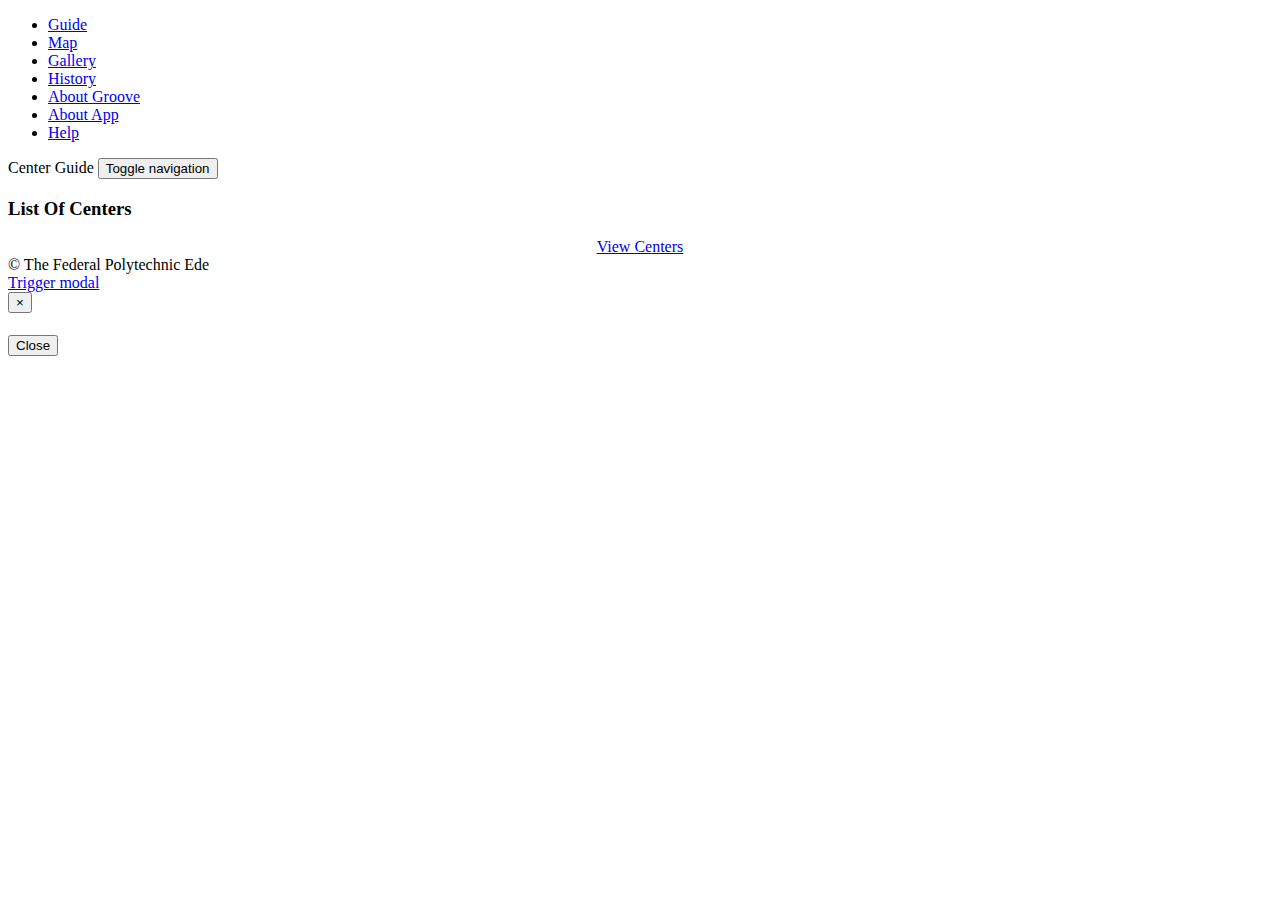
==== guide.html @ dfd9ce73 "Add files via upload" ====
<!DOCTYPE html>
<html>
<head>
	<meta charset="utf-8">
	<meta http-equiv="x-ua-compatible" content="IE=Edge"/> 	
	<title>Center Guide</title>
	<meta name="viewport" content="width=device-width,initial-scale=1.0" />	
	<link rel="stylesheet" type="text/css" href="lib/bootstrap/css/bootstrap.min.css">
	<link rel="stylesheet" type="text/css" href="css/style.css">
	<link rel="stylesheet" type="text/css" href="css/font-awesome.min.css">
</head>
<body>
<div id="left-menu">
	<div class="menu-body">
		<ul class="ul-menu">			
			<li>
				<a href="guide.html">
					Guide
				</a>
			</li>			
			<li>
				<a href="map.html">
					Map
				</a>
			</li>
			<li>
				<a href="gallery.html">
					Gallery
				</a>
			</li>
			<li>
				<a href="history.html">
					History
				</a>
			</li>
			<li>
				<a href="about.html">
					About Groove
				</a>
			</li>						
			<li>
				<a href="project.html">
					About App
				</a>
			</li>
			<li>
				<a href="help.html">Help </a>
			</li>			
		</ul>
	</div>
</div>

<div id="main">
	<div class="title">		
		Center Guide	
		<button type="button" class="navbar-toggle" id="show-menu">
			<span class="sr-only">Toggle navigation</span>
			<span class="icon-bar"></span>
			<span class="icon-bar"></span>
			<span class="icon-bar"></span>
		</button>	 
	</div>
	<div class="about-bg" style='background-image: url(img/about.jpg);'></div>
	<div class="container">
		<div class="row">
			<div class="col-sm-12">
				<h3 class="text-site center">List Of Centers</h3>
				<div class="divider">
					<i class="fa fa-bookmark"></i>
				</div>				
			</div>
		</div>
		<center>
			<a href="#" class="btn btn-view btn-info" style='margin-top: 10px; margin-bottom: 10px;'>
				View Centers
			</a>
		</center>
		<ul class="t-list" style='display: none;'>
			<li>
				<a href="#" id="load-yemo">Yemoo house</a>
			</li>
			<li>
				<a href="#" id="load-tot">Flying Tortoise</a>
			</li>
			<li>
				<a href="#" id="load-sea">See goddess</a>
			</li>
			<li>
				<a href="#" id="load-yard">The Yard</a>
			</li>
			<li>
				<a href="#" id="load-pav">Pavilion</a>
			</li>
			<li>
				<a href="#" id="load-con">Concoction </a>
			</li>
			<li>
				<a href="#" id="load-bridge">The Suspension Bridge</a>
			</li>
			<li>
				<a id="load-mapo" href="#">Iya Mapo</a>
			</li>
			<li>
				<a href="#" id="load-ela">Ela</a>
			</li>
			<li>
				<a class="last-menu" href="#">Chicken Pox Lord</a>
			</li>
		</ul>
	</div>

	<div class="foot">
		&copy; The Federal Polytechnic Ede
	</div>
</div>
<a class="hide show-modal" data-toggle="modal" href='#modal-id'>Trigger modal</a>
<div class="modal fade" id="modal-id">
	<div class="modal-dialog">
		<div class="modal-content">
			<div class="modal-header">
				<button type="button" class="close" data-dismiss="modal" aria-hidden="true">&times;</button>
				<h4 class="modal-title"></h4>
			</div>
			<div class="modal-body">
				
			</div>
			<div class="modal-footer">
				<button type="button" class="btn btn-default" data-dismiss="modal">Close</button>
			</div>
		</div>
	</div>
</div>

<script type="text/javascript" src="lib/jquery/jquery.min.js"></script>

<script type="text/javascript" src="lib/bootstrap/js/bootstrap.min.js"></script>
<script type="text/javascript" src="js/main.js"></script>

<script type="text/javascript">
	$(document).ready(function() {
		$("#load-yemo").click(function(event) {
			/* Act on the event */
			event.preventDefault();			
			var data = '<h3 class="text-site">Yemoo House</h3>';
			data += '<p>Yemoo is one of the wife of the deities  in the groove, the Virgin girl who carries the calabash on the festival day will pass inside the Yemoo house and follow the Arugba route to the main shrine , she\'s only one that passes through this route on the festival day and she must not fall and every other person can pass through there on a normal day</p>';
			data += '<h4>Direction</h4><p>You can use either Route A or Route B depending on your location</p><center><img src="img/maps/A.jpg" class="img-responsive"><br><img src="img/maps/B.jpg" class="img-responsive"></center>';

			$(".modal-title").html("Yemoo House");
			$(".modal-body").html(data);
			$(".show-modal").click();			
		});

		$("#load-tot").click(function(event) {
			event.preventDefault();			
			var data = '<h3 class="text-site">Flying Tortoise</h3>';
			data += '<p>This serves as a security gate in the olden days in the groove there is incantation they cast whenever they wants people to enter in to the gate unless no one can enter</p>';
			data += '<h4>Direction</h4><center><img src="img/maps/B.jpg" class="img-responsive"></center>';

			$(".modal-title").html("Flying Tortoise");
			$(".modal-body").html(data);
			$(".show-modal").click();			
		});

		$("#load-sea").click(function(event) {
			event.preventDefault();			
			var data = '<h3 class="text-site">See goddess</h3>';
			data += '<p>It statue is surrounded by children which indicates the sea-goddess is a mother of fertility barren comes here to pray during the festival and if she believes she will be blessed with children</p>';
			data += '<h4>Direction</h4><center><img src="img/maps/B.jpg" class="img-responsive"></center>';

			$(".modal-title").html("Flying Tortoise");
			$(".modal-body").html(data);
			$(".show-modal").click();			
		});

		$("#load-yard").click(function(event) {
			/* Act on the event */
			event.preventDefault();			
			var data = '<h3 class="text-site">The Yard</h3>';
			data += '<p>This consist of many different art works and it has a route that leads to the Yemoo house which is the Arugba route from the Yard one can gets to Ojubo Osun,  Ifa groove and the suspension bridge. The Ojubo Osun is made up of the Pavillion and the condition water. At the entrance of the yard to the Ojubo Osun we have a statue of the devil and also of that of a woman blessed with a child showing appreciation to Osun.</p>';
			data += '<h4>Direction</h4><p>The Yard route Can be seen on the Route A Below Along Arugba Route</p><center><img src="img/maps/A.jpg" class="img-responsive"></center>';

			$(".modal-title").html("The Yard");
			$(".modal-body").html(data);
			$(".show-modal").click();			
		});

		$("#load-pav").click(function(event) {
			/* Act on the event */
			event.preventDefault();			
			var data = '<h3 class="text-site">Pavilion</h3>';
			data += '<p>This is where the dignitaries sit on the festival day.</p>';
			data += '<h4>Direction</h4><p>Pavilion can be reached by connecting map B with that of C</p><center><img src="img/maps/B.jpg" class="img-responsive"><br><img src="img/maps/C.jpg" class="img-responsive"></center>';

			$(".modal-title").html("Pavilion");
			$(".modal-body").html(data);
			$(".show-modal").click();			
		});

		$("#load-con").click(function(event) {
			/* Act on the event */
			event.preventDefault();			
			var data = '<h3 class="text-site">Concoction</h3>';
			data += '<p>This is a river which is called concoction, a lot of people sits at every angle of the concoction on the festival day and ask for whatever they want with their believe in it.<br>Ifa groove : this is where the IFA priests hold their meetings each time they want to meet, they move on with their backs and don\'t pass out from this route after finishing the meeting, they have a bird called Vulture as their messenger.</p>';
			data += '<h4>Direction</h4><p>Concoction can be reached by connecting map B with that of C</p><center><img src="img/maps/B.jpg" class="img-responsive"><br><img src="img/maps/C.jpg" class="img-responsive"></center>';

			$(".modal-title").html("Concoction");
			$(".modal-body").html(data);
			$(".show-modal").click();			
		});

		$("#load-bridge").click(function(event) {
			/* Act on the event */
			event.preventDefault();			
			var data = '<h3 class="text-site">The Suspension Bridge</h3>';
			data += '<p>This bridge was constructed in 1935 by colonial masters to help the people Osogbo to gets to their farm settlements easily especially during the rainy season that the water fills the road path which makes people to be unable to reach their farm settlements.</p>';
			data += '<h4>Direction</h4><p>The Suspension Bridge can be reached ither by connecting map B with that of C or From Map B to D</p><center><img src="img/maps/B.jpg" class="img-responsive"><br><img src="img/maps/C.jpg" class="img-responsive"><br><img src="img/maps/D.jpg" class="img-responsive"></center>';

			$(".modal-title").html("The Suspension Bridge");
			$(".modal-body").html(data);
			$(".show-modal").click();			
		});

		$("#load-mapo").click(function(event) {
			/* Act on the event */
			event.preventDefault();			
			var data = '<h3 class="text-site">Iya Mapo</h3>';
			data += '<p>This is believe to be the tallest woman on earth, she has three hands, one for good, one for bad and the last one for regretion.</p>';
			data += '<h4>Direction</h4><p>The Route of Iya Mapo can be seen in Route E below.</p><center><img src="img/maps/E.jpg" class="img-responsive"></center>';
			$(".modal-title").html("Iya Mapo");
			$(".modal-body").html(data);
			$(".show-modal").click();			
		});

		$("#load-ela").click(function(event) {
			/* Act on the event */
			event.preventDefault();			
			var data = '<h3 class="text-site">Ela</h3>';
			data += '<p>This serves as the intermediary between us and God, he deliver any message  we want to pass to God to him</p>';
			data += '<h4>Direction</h4><p>The Route to Ela can be seen in Route E below.</p><center><img src="img/maps/E.jpg" class="img-responsive"></center>';
			$(".modal-title").html("Ela");
			$(".modal-body").html(data);
			$(".show-modal").click();			
		});

		$(".last-menu").click(function(event) {
			/* Act on the event */
			event.preventDefault();			
			var data = '<h3 class="text-site">Chicken Pox Lord</h3>';
			data += '<p>This serves as the intermediary between us and God, he deliver any message  we want to pass to God to him</p>';
			data += '<h4>Direction</h4><p>The Direction to Chiken Pox Lord can be is shown in Route E below.</p><center><img src="img/maps/E.jpg" class="img-responsive"></center>';
			$(".modal-title").html("Chiken Pox Lord");
			$(".modal-body").html(data);
			$(".show-modal").click();			
		});

		$(".btn-view").click(function(event) {
			/* Act on the event */
			event.preventDefault();
			$(this).hide();
			$(".t-list").slideDown();
		});

	});
</script>
</body>
</html>
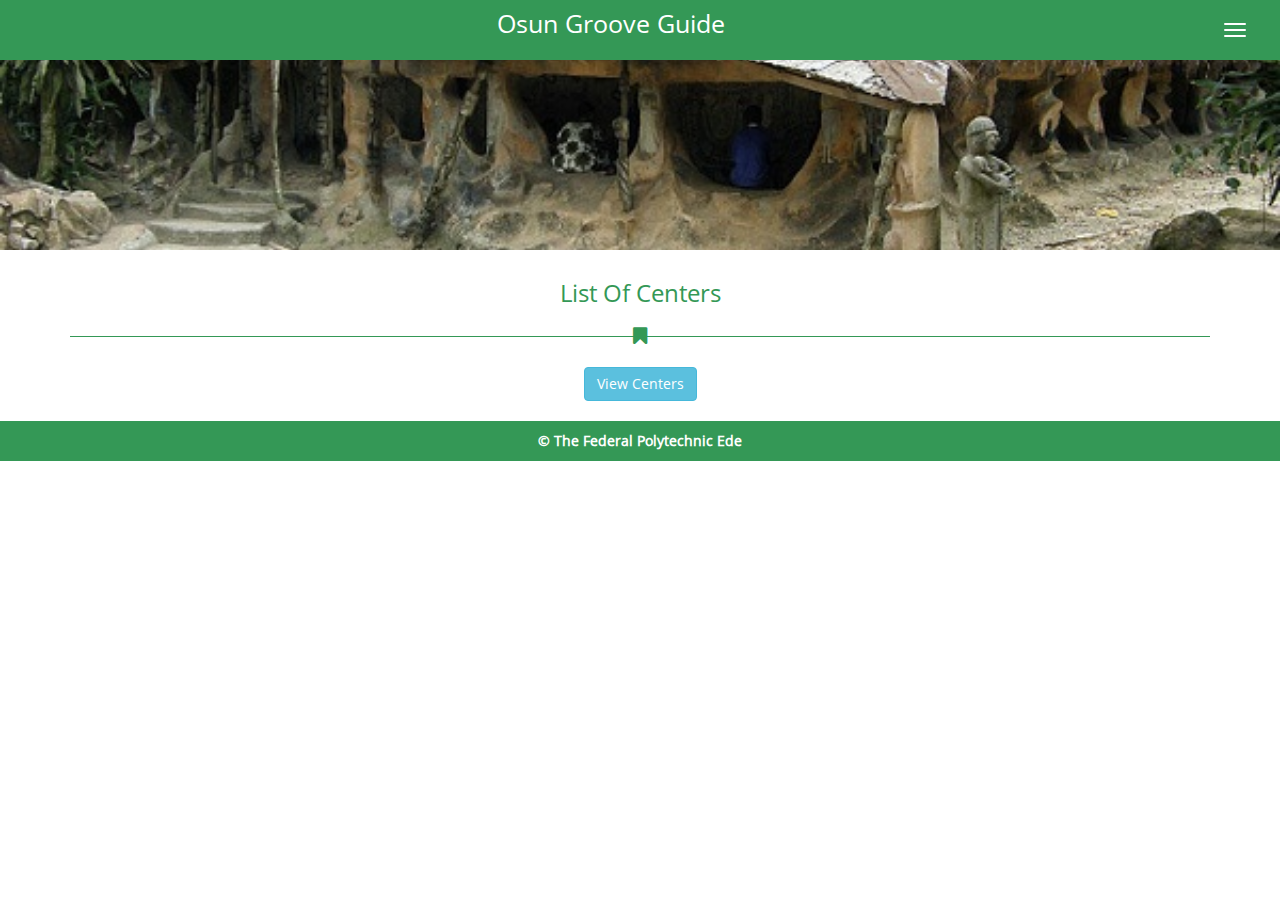
==== commit 38c61c2e: "Add files via upload" ====
--- a/guide.html
+++ b/guide.html
@@ -51,8 +51,8 @@
 </div>
 
 <div id="main">
-	<div class="title">		
-		Center Guide	
+	<div class="title" style='font-size: 1.8em'>		
+		Osun Groove Guide	
 		<button type="button" class="navbar-toggle" id="show-menu">
 			<span class="sr-only">Toggle navigation</span>
 			<span class="icon-bar"></span>
--- a/css/style.css
+++ b/css/style.css
@@ -0,0 +1,198 @@
+/*ed5709;*/
+@font-face {
+	font-family: 'Open Sans';
+	src: url('../fonts/OpenSans-Regular.ttf') format("truetype");
+}
+
+body{
+	font-family: 'Open Sans';
+	padding-top: 50px;
+}
+
+.title{
+	font-size: 2em;
+	color: #fff;
+	text-align: center;
+	background-color: #349856;
+	padding: 5px 8px;
+	position: fixed;
+	width: 100%;
+	top: 0;
+	z-index: 90;
+}
+
+.center{
+	text-align: center;
+}
+.text-site{
+	color: #349856;
+}
+
+.foot:before{
+	clear: both;
+	display: block;
+	content: '';
+}
+
+.foot{
+	color: #fff;
+	background-color: #349856;
+	text-align: center;		
+	font-weight: bold;
+	margin-top: 10px;
+	padding-bottom: 10px;
+	padding-top: 10px;
+	display: block;
+}
+
+.about p{
+	text-align: justify;
+}
+
+
+.navbar-toggle{
+	font-weight: bold;
+}
+
+.navbar-toggle .icon-bar{
+	background-color: #fff;
+}
+.about-bg{
+	background-position: center;
+	background-size: cover;
+	height: 200px;
+	margin-bottom: 10px;
+}
+
+.divider{
+	color: #349856;
+	font-size: 20px;
+	line-height: 1em;
+	margin-bottom: 1.0em;
+	border-bottom: 1px solid;
+	text-align: center;
+}
+
+.divider i{
+	position: relative;
+	top: 0.5em;
+	color: #349856;
+}
+
+.ul-gallery{
+	list-style: none;
+	padding: 0;
+	text-align: center;
+}
+
+.ul-gallery li{
+	margin-bottom: 10px;
+	width: 45%;
+	display: inline-block;
+	cursor: pointer;
+}
+
+#home-foot{	
+	text-align: center;	
+	color: #fff;
+	font-weight: bold;	
+}
+
+.app-name{	
+	margin-top: 20px;
+	margin-bottom: 20px;
+	color: #fff;
+	font-size: 1.3em;
+	font-weight: bold;
+}
+
+.app-name span{
+	display: block;
+}
+
+.ul-menu{
+	list-style: none;
+	margin-left: 0;
+	padding-left: 0;
+}
+
+.menu-body{
+	padding: 10px 0;
+	margin-top: 40px;
+	overflow-y: auto;
+}
+
+#left-menu{
+	position: fixed;
+	left: 0;
+	top: 0;
+	background-color: rgba(0,0,0,0.8);
+	box-shadow: 0 0 4px #D0D0D0;
+	height: 100%;
+	min-width: 240px;
+	z-index: 900;	
+	display: none;
+}
+
+.ul-menu a{
+	display: block;
+	border-bottom: #fff solid 1px;
+	padding-left: 5px;	
+	color: #349856;
+	padding: 10px;
+	font-size: 1.1em;
+}
+
+.ul-menu a:hover{
+	text-decoration: none;
+	background-color: #eee;
+}
+
+#show-menu{
+	display: block !important;	
+}
+
+.t-list{
+	list-style: none;
+	margin: 0;
+	padding: 0;
+}
+
+.t-list a{
+	display: block;
+	background-color: #FEFEFE;
+	width: 100%;
+	padding: 10px;
+	text-transform: capitalize;
+	color: #349856;
+	border: #349856 solid 1px;
+	border-bottom: 0;
+}
+
+a.last-menu{
+	border-bottom: #349856 solid 1px;
+}
+
+.t-list a:hover{
+	text-decoration: none;
+	color: #34DF90;
+}
+
+
+.developer{
+	position: relative;
+	width: 100%;
+}
+
+.developer span{
+	position: absolute;
+	bottom: 10px;
+	text-align: center;
+	color: #349856;
+	background-color: rgba(0,0,0,0.8);
+	left: 0;
+	font-weight: bold;
+	display: inline-block;
+	padding: 10px;
+	width: 100%;
+}
